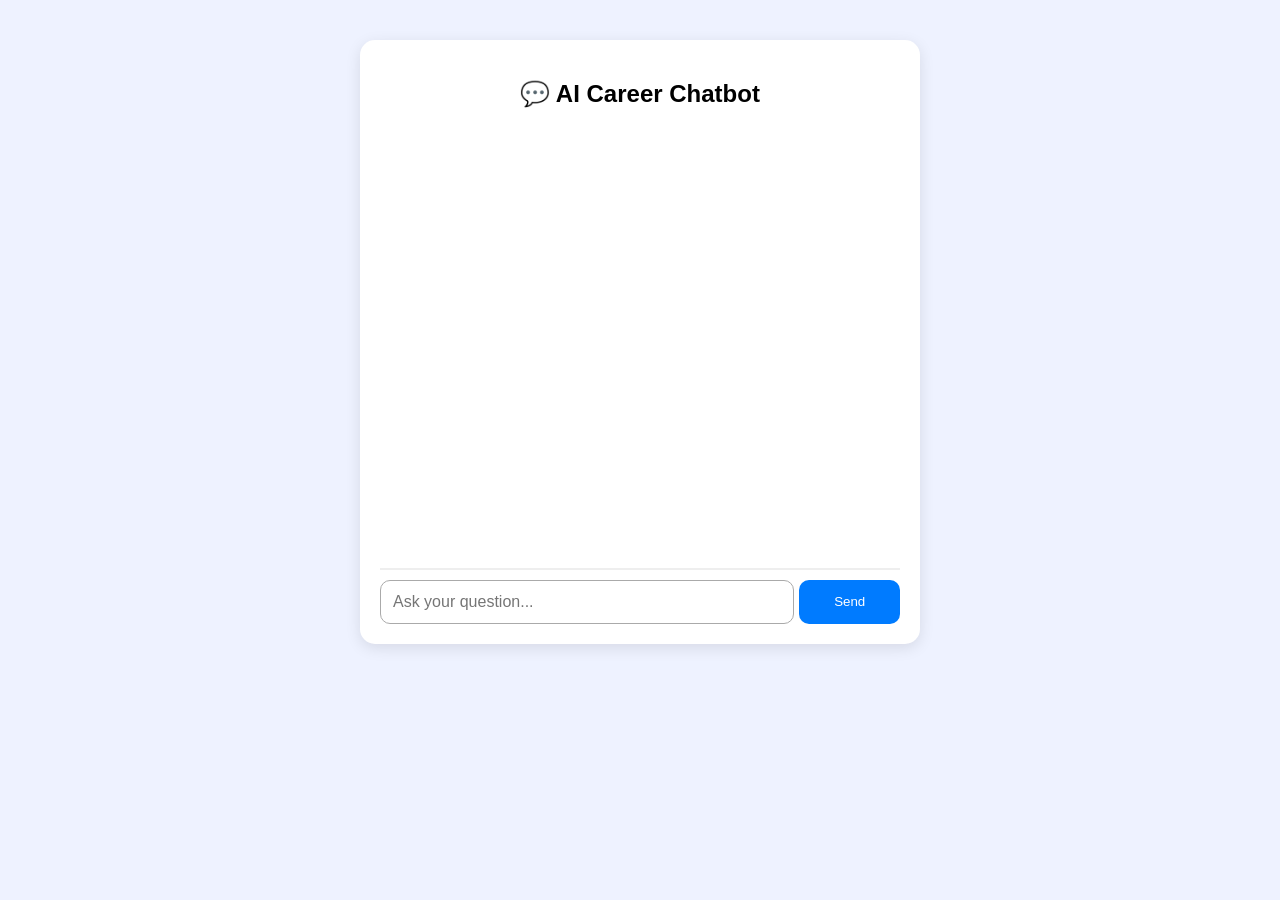
==== templates.html @ ccab685d "Add files via upload" ====
<!DOCTYPE html>
<html>
<head>
    <title>AI Chatbot</title>

    <style>
        body {
            font-family: Arial, sans-serif;
            background: #eef2ff;
        }

        .chat-container {
            width: 520px;
            margin: 40px auto;
            background: white;
            border-radius: 15px;
            padding: 20px;
            box-shadow: 0 4px 15px rgba(0,0,0,0.1);
        }

        h2 {
            text-align: center;
        }

        .chat-box {
            height: 420px;
            overflow-y: auto;
            padding: 10px;
            border-bottom: 2px solid #eee;
        }

        .user-msg, .bot-msg {
            padding: 12px 15px;
            margin: 10px 0;
            border-radius: 12px;
            max-width: 80%;
            line-height: 1.5;
        }

        .user-msg {
            background: #007bff;
            color: white;
            margin-left: auto;
            border-bottom-right-radius: 0;
        }

        .bot-msg {
            background: #f0f2ff;
            color: #333;
            margin-right: auto;
            border-bottom-left-radius: 0;
        }

        input {
            width: 78%;
            padding: 12px;
            border-radius: 10px;
            border: 1px solid #aaa;
            font-size: 16px;
        }

        button {
            width: 20%;
            padding: 12px;
            margin-left: 5px;
            background: #007bff;
            color: white;
            border: none;
            border-radius: 10px;
            cursor: pointer;
        }

        button:hover {
            background: #0056cc;
        }

        .bot-msg h1, .bot-msg h2, .bot-msg h3 {
            margin: 10px 0 5px;
        }
    </style>
</head>

<body>

<div class="chat-container">
    <h2>💬 AI Career Chatbot</h2>

    <div class="chat-box" id="chatBox"></div>

    <div style="display:flex; margin-top: 10px;">
        <input id="userInput" placeholder="Ask your question..." />
        <button onclick="sendMessage()">Send</button>
    </div>
</div>

<script>
function sendMessage() {
    let msg = document.getElementById("userInput").value;
    if (!msg) return;

    addMessage(msg, "user");
    document.getElementById("userInput").value = "";

    fetch("/ask", {
        method: "POST",
        headers: {"Content-Type": "application/json"},
        body: JSON.stringify({ message: msg })
    })
    .then(res => res.json())
    .then(data => addMessage(data.reply, "bot"));
}

function addMessage(text, sender) {
    let chatBox = document.getElementById("chatBox");
    let msgDiv = document.createElement("div");

    msgDiv.className = sender === "user" ? "user-msg" : "bot-msg";
    msgDiv.innerHTML = formatText(text);

    chatBox.appendChild(msgDiv);
    chatBox.scrollTop = chatBox.scrollHeight;
}

// Converts Markdown-like text to readable HTML
function formatText(text) {
    text = text.replace(/\n/g, "<br>");
    text = text.replace(/\*\*(.*?)\*\*/g, "<b>$1</b>");
    text = text.replace(/### (.*?)(<br>|$)/g, "<h3>$1</h3>");
    text = text.replace(/## (.*?)(<br>|$)/g, "<h2>$1</h2>");
    text = text.replace(/# (.*?)(<br>|$)/g, "<h1>$1</h1>");
    text = text.replace(/^- /gm, "• ");
    text = text.replace(/^\* /gm, "• ");
    return text;
}
</script>

</body>
</html>
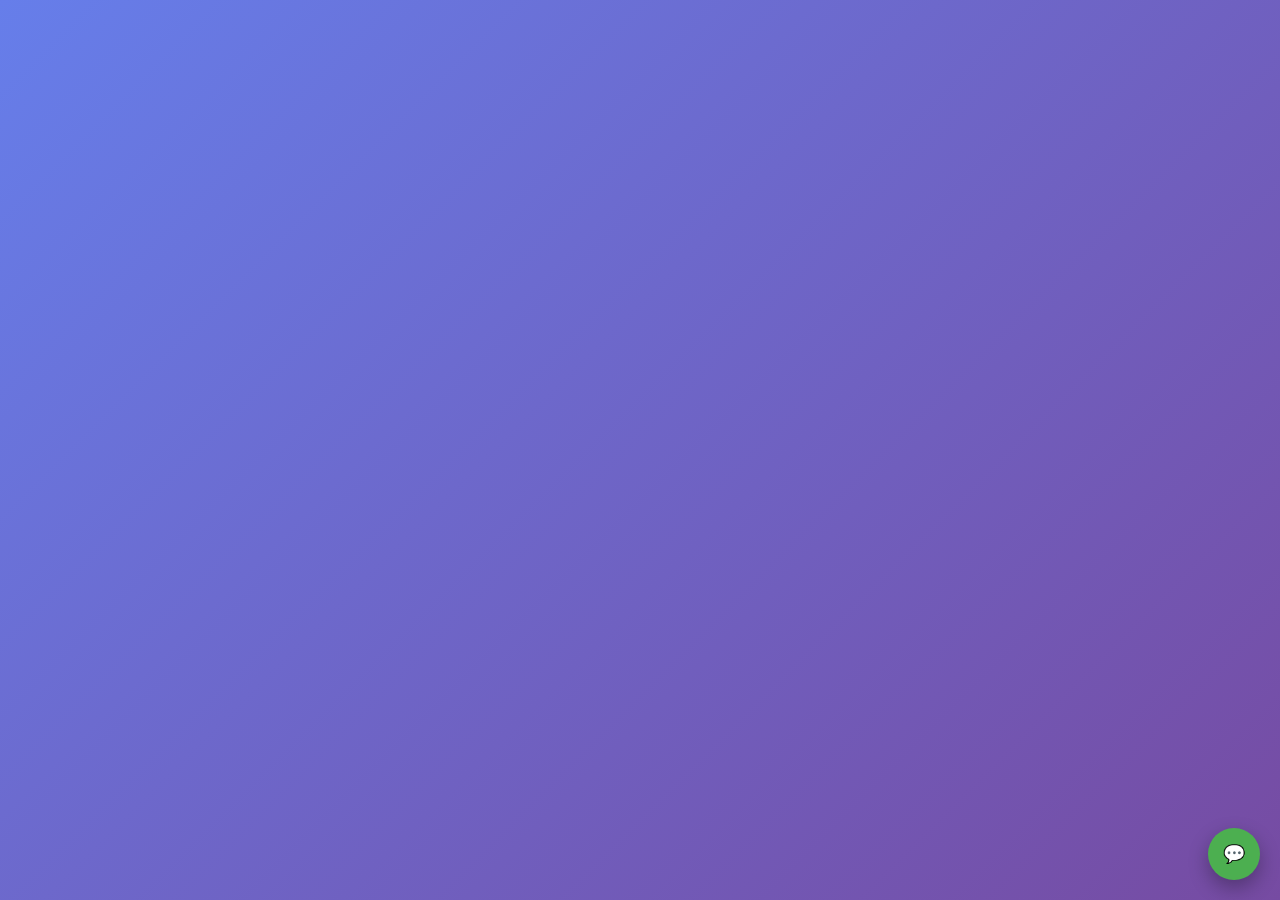
==== commit b6938de1: "Update templates.html" ====
--- a/templates.html
+++ b/templates.html
@@ -1,138 +1,361 @@
 <!DOCTYPE html>
 <html>
 <head>
-    <title>AI Chatbot</title>
+    <title>Career Counselor Chat</title>
+    <meta name="viewport" content="width=device-width, initial-scale=1.0">
 
     <style>
         body {
-            font-family: Arial, sans-serif;
-            background: #eef2ff;
+            margin: 0;
+            font-family: 'Segoe UI', sans-serif;
+            background: linear-gradient(135deg, #667eea, #764ba2);
+            height: 100vh;
+            overflow: hidden;
+        }
+
+        /* Floating Toggle Button */
+        .chat-toggle {
+            position: fixed;
+            bottom: 20px;
+            right: 20px;
+            background: #4CAF50;
+            color: white;
+            border: none;
+            padding: 15px;
+            border-radius: 50%;
+            font-size: 18px;
+            cursor: pointer;
+            box-shadow: 0 8px 20px rgba(0,0,0,0.3);
+            z-index: 1000;
         }
 
         .chat-container {
-            width: 520px;
-            margin: 40px auto;
+            position: fixed;
+            bottom: 90px;
+            right: 20px;
+            width: 95%;
+            max-width: 420px;
+            height: 85vh;
             background: white;
+            border-radius: 20px;
+            box-shadow: 0 20px 40px rgba(0,0,0,0.2);
+            display: flex;
+            flex-direction: column;
+            overflow: hidden;
+            animation: fadeIn 0.3s ease-in-out;
+        }
+
+        .hidden {
+            display: none;
+        }
+
+        .chat-header {
+            background: #4CAF50;
+            color: white;
+            padding: 15px;
+            font-size: 18px;
+            font-weight: bold;
+            text-align: center;
+        }
+
+        .chat-box {
+            flex: 1;
+            padding: 15px;
+            overflow-y: auto;
+            background: #f4f6fb;
+            display: flex;
+            flex-direction: column;
+        }
+
+        .message-wrapper {
+            display: flex;
+            margin-bottom: 12px;
+            align-items: flex-start;
+        }
+
+        .message-wrapper.user {
+            justify-content: flex-end;
+        }
+
+        .message {
+            max-width: 75%;
+            padding: 12px 14px;
             border-radius: 15px;
-            padding: 20px;
-            box-shadow: 0 4px 15px rgba(0,0,0,0.1);
-        }
-
-        h2 {
-            text-align: center;
-        }
-
-        .chat-box {
-            height: 420px;
-            overflow-y: auto;
+            font-size: 14px;
+            line-height: 1.4;
+            animation: fadeIn 0.3s ease-in-out;
+            white-space: pre-line;
+        }
+
+        .user .message {
+            background: #4CAF50;
+            color: white;
+            border-bottom-right-radius: 5px;
+        }
+
+        .bot .message {
+            background: #e5e9f2;
+            color: #333;
+            border-bottom-left-radius: 5px;
+        }
+
+        .avatar {
+            width: 32px;
+            height: 32px;
+            margin-right: 8px;
+        }
+
+        .timestamp {
+            font-size: 11px;
+            opacity: 0.6;
+            margin-top: 4px;
+        }
+
+        .input-area {
+            display: flex;
             padding: 10px;
-            border-bottom: 2px solid #eee;
-        }
-
-        .user-msg, .bot-msg {
-            padding: 12px 15px;
-            margin: 10px 0;
-            border-radius: 12px;
-            max-width: 80%;
-            line-height: 1.5;
-        }
-
-        .user-msg {
-            background: #007bff;
-            color: white;
-            margin-left: auto;
-            border-bottom-right-radius: 0;
-        }
-
-        .bot-msg {
-            background: #f0f2ff;
-            color: #333;
-            margin-right: auto;
-            border-bottom-left-radius: 0;
-        }
-
-        input {
-            width: 78%;
-            padding: 12px;
+            border-top: 1px solid #ddd;
+            background: white;
+        }
+
+        .input-area input {
+            flex: 1;
+            padding: 10px;
+            border-radius: 20px;
+            border: 1px solid #ccc;
+            outline: none;
+        }
+
+        .input-area button {
+            margin-left: 8px;
+            padding: 10px 15px;
+            border: none;
+            border-radius: 20px;
+            background: #4CAF50;
+            color: white;
+            cursor: pointer;
+            font-weight: bold;
+        }
+
+        .option-buttons {
+            margin-top: 10px;
+        }
+
+        .option-buttons button {
+            display: block;
+            width: 100%;
+            margin: 5px 0;
+            padding: 10px;
             border-radius: 10px;
-            border: 1px solid #aaa;
-            font-size: 16px;
-        }
-
-        button {
-            width: 20%;
-            padding: 12px;
-            margin-left: 5px;
-            background: #007bff;
-            color: white;
             border: none;
-            border-radius: 10px;
+            background: #4CAF50;
+            color: white;
             cursor: pointer;
         }
 
-        button:hover {
-            background: #0056cc;
-        }
-
-        .bot-msg h1, .bot-msg h2, .bot-msg h3 {
-            margin: 10px 0 5px;
-        }
+        .typing {
+            font-style: italic;
+            font-size: 13px;
+            color: gray;
+            margin-bottom: 5px;
+        }
+
+        a {
+            color: #4CAF50;
+            text-decoration: none;
+            font-weight: 500;
+        }
+
+        a:hover {
+            text-decoration: underline;
+        }
+
+        @keyframes fadeIn {
+            from { opacity: 0; transform: translateY(5px); }
+            to { opacity: 1; transform: translateY(0); }
+        }
+
     </style>
 </head>
 
 <body>
 
-<div class="chat-container">
-    <h2>💬 AI Career Chatbot</h2>
+<button class="chat-toggle" onclick="toggleChat()">💬</button>
+
+<div class="chat-container" id="chatContainer">
+    <div class="chat-header">
+        🎓 Career Counselor
+    </div>
 
     <div class="chat-box" id="chatBox"></div>
 
-    <div style="display:flex; margin-top: 10px;">
-        <input id="userInput" placeholder="Ask your question..." />
+    <div class="input-area">
+        <input type="text" id="userInput" placeholder="Ask about your career...">
         <button onclick="sendMessage()">Send</button>
     </div>
 </div>
 
 <script>
-function sendMessage() {
-    let msg = document.getElementById("userInput").value;
-    if (!msg) return;
-
-    addMessage(msg, "user");
-    document.getElementById("userInput").value = "";
-
-    fetch("/ask", {
+
+const chatBox = document.getElementById("chatBox");
+const chatContainer = document.getElementById("chatContainer");
+
+function toggleChat() {
+    chatContainer.classList.toggle("hidden");
+}
+
+function formatMessage(text) {
+    const urlRegex = /(https?:\/\/[^\s]+)/g;
+    let formatted = text.replace(urlRegex, url =>
+        `<a href="${url}" target="_blank">${url}</a>`
+    );
+    return formatted;
+}
+
+function addMessage(text, sender) {
+
+    const wrapper = document.createElement("div");
+    wrapper.classList.add("message-wrapper", sender);
+
+    const messageDiv = document.createElement("div");
+    messageDiv.classList.add("message");
+    messageDiv.innerHTML = formatMessage(text);
+
+    const time = document.createElement("div");
+    time.classList.add("timestamp");
+    time.innerText = new Date().toLocaleTimeString([], {
+        hour: '2-digit',
+        minute: '2-digit'
+    });
+
+    messageDiv.appendChild(time);
+
+    if (sender === "bot") {
+        const avatar = document.createElement("img");
+        avatar.src = "https://cdn-icons-png.flaticon.com/512/4712/4712109.png";
+        avatar.classList.add("avatar");
+        wrapper.appendChild(avatar);
+        wrapper.appendChild(messageDiv);
+    } else {
+        wrapper.appendChild(messageDiv);
+    }
+
+    chatBox.appendChild(wrapper);
+    chatBox.scrollTop = chatBox.scrollHeight;
+}
+
+function showTyping() {
+    const typingDiv = document.createElement("div");
+    typingDiv.classList.add("typing");
+    typingDiv.id = "typingIndicator";
+    typingDiv.innerText = "Counselor is typing...";
+    chatBox.appendChild(typingDiv);
+    chatBox.scrollTop = chatBox.scrollHeight;
+}
+
+function removeTyping() {
+    const typing = document.getElementById("typingIndicator");
+    if (typing) typing.remove();
+}
+
+function sendMessage(customMessage = null) {
+
+    const input = document.getElementById("userInput");
+    const message = customMessage || input.value;
+
+    if (!message.trim()) return;
+
+    addMessage(message, "user");
+    input.value = "";
+
+    const msgLower = message.toLowerCase();
+
+    const closingWords = [
+        "thank you","thanks","thx","bye","goodbye",
+        "ok thanks","that's all","close chat",
+        "i want to close","no that's it"
+    ];
+
+    const isClosing = closingWords.some(word => msgLower.includes(word));
+
+    if (isClosing) {
+        showTyping();
+
+        setTimeout(() => {
+            removeTyping();
+
+            addMessage(
+                "You're very welcome 😊\n\nI'm glad I could help you today.\nIf you ever need career guidance again, I'll be right here.\n\nHave an amazing day ahead! 🚀",
+                "bot"
+            );
+
+            setTimeout(() => {
+                toggleChat();
+            }, 3000);
+
+        }, 1000);
+
+        return;
+    }
+
+    showTyping();
+
+    fetch("/chat", {
         method: "POST",
-        headers: {"Content-Type": "application/json"},
-        body: JSON.stringify({ message: msg })
+        headers: { "Content-Type": "application/json" },
+        body: JSON.stringify({ message: message })
     })
-    .then(res => res.json())
-    .then(data => addMessage(data.reply, "bot"));
-}
-
-function addMessage(text, sender) {
-    let chatBox = document.getElementById("chatBox");
-    let msgDiv = document.createElement("div");
-
-    msgDiv.className = sender === "user" ? "user-msg" : "bot-msg";
-    msgDiv.innerHTML = formatText(text);
-
-    chatBox.appendChild(msgDiv);
+    .then(response => response.json())
+    .then(data => {
+        removeTyping();
+
+        if (data.redirect) {
+            window.location.href = data.redirect;
+            return;
+        }
+
+        addMessage(data.reply, "bot");
+
+        if (data.buttons) {
+            showButtons(data.buttons);
+        }
+    });
+}
+
+function showButtons(buttons) {
+    const buttonDiv = document.createElement("div");
+    buttonDiv.classList.add("option-buttons");
+
+    buttons.forEach(btn => {
+        const b = document.createElement("button");
+        b.innerText = btn.text;
+        b.onclick = () => sendMessage(btn.value);
+        buttonDiv.appendChild(b);
+    });
+
+    chatBox.appendChild(buttonDiv);
     chatBox.scrollTop = chatBox.scrollHeight;
 }
 
-// Converts Markdown-like text to readable HTML
-function formatText(text) {
-    text = text.replace(/\n/g, "<br>");
-    text = text.replace(/\*\*(.*?)\*\*/g, "<b>$1</b>");
-    text = text.replace(/### (.*?)(<br>|$)/g, "<h3>$1</h3>");
-    text = text.replace(/## (.*?)(<br>|$)/g, "<h2>$1</h2>");
-    text = text.replace(/# (.*?)(<br>|$)/g, "<h1>$1</h1>");
-    text = text.replace(/^- /gm, "• ");
-    text = text.replace(/^\* /gm, "• ");
-    return text;
-}
+// Auto open + start
+window.onload = function() {
+    toggleChat();
+    sendMessage("start");
+};
+
+document.getElementById("userInput")
+.addEventListener("keypress", function(e) {
+    if (e.key === "Enter") {
+        sendMessage();
+    }
+});
+
 </script>
 
 </body>
 </html>
+
+
+</body>
+</html>
+
